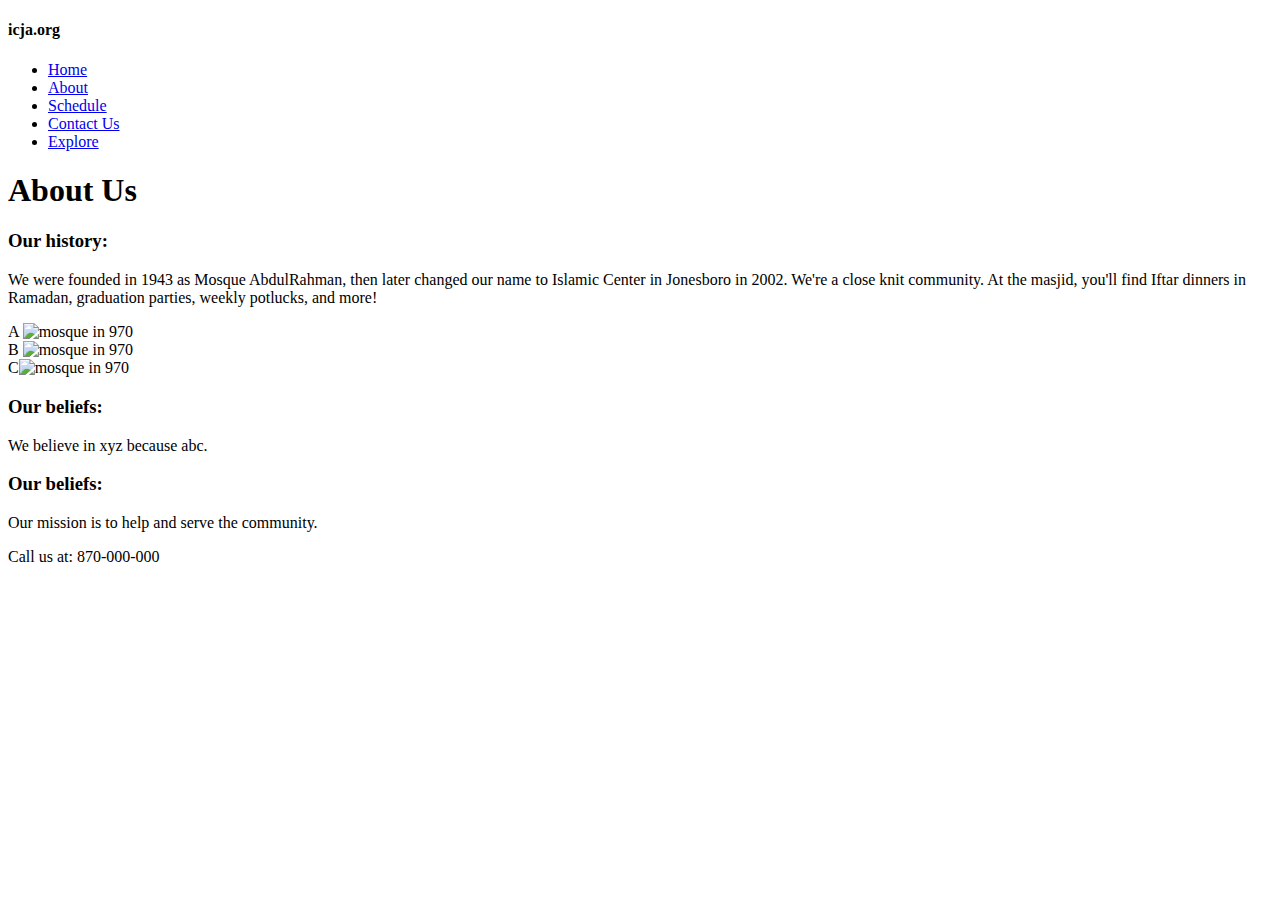
==== about.html @ 92867cb6 "Add files via upload" ====
<!DOCTYPE html>
<html lang="en">
<head>
    <meta charset="UTF-8">
    <meta http-equiv="X-UA-Compatible" content="IE=edge">
    <meta name="viewport" content="width=device-width, initial-scale=1.0">
    <title>about</title>
    <link rel="stylesheet" href="css/styles.css">

    <link rel="preconnect" href="https://fonts.googleapis.com">
    <link rel="preconnect" href="https://fonts.gstatic.com" crossorigin>
    <link href="https://fonts.googleapis.com/css2?family=Ubuntu&display=swap" rel="stylesheet">
</head>

<header>
    <h4>icja.org</h4>
  
    <!-- <h1>Islamic Center of Jonesboro  </h1>  -->
  
    <nav class="menu">
      <ul id = "nav">
        <li><a href="index.html">Home</a></li>
        <li><a href="about.html">About</a></li>
        <li><a href="schedule.html">Schedule</a></li>
        <li><a href="contactus.html">Contact Us</a></li>
        <li><a href="explore.html">Explore</a></li>
      </ul>
    </nav>

    <h1>About Us</h1> 

  </header>



<main>
    <article>
      <h3>Our history: </h3>
        <p>We were founded in 1943 as Mosque AbdulRahman, then later changed our name to Islamic Center in Jonesboro in 2002.
             We're a close knit community. At the masjid, you'll find Iftar dinners in Ramadan, graduation parties, weekly 
             potlucks, and more!</p>
    </article>

<!-- photo carousel/slideshow -->
<!-- 
<div class="row">
  <div class="column">
    <img
      alt="mosque in 970"
      height="360"
      loading="lazy"
      src="images/oldmosque.jpg"
      width="500"
    />
  </div>
 
  <div class="column">
    <img
      alt="mosque in 970"
      height="360"
      loading="lazy"
      src="images/insidemosque.jpg"
      width="220"
    />
  </div>

  <div class="column">
    <img
      alt="mosque in 970"
      height="360"
      loading="lazy"
      src="images/praying.jpg"
      width="500"
    />
    </div>
</div>
-->

<div class="wrapper">
  <div class="box a">A
  <img
    alt="mosque in 970"
    height="360"
    loading="lazy"
    src="images/oldmosque.jpg"
    width="500"
> </div>
  <div class="box b">B
    <img
      alt="mosque in 970"
      height="360"
      loading="lazy"
      src="images/insidemosque.jpg"
      width="220"
    >
  </div>
  <div class="box c">C<img
    alt="mosque in 970"
    height="360"
    loading="lazy"
    src="images/praying.jpg"
    width="500"
  ></div>
</div>







</main>

<section>
    <h3>Our beliefs: </h3>
    <p>We believe in xyz because abc.</p>
</section>

<section>
    <h3>Our beliefs: </h3>
    <p>Our mission is to help and serve the community. </p>
</section>



<footer>
    <p>Call us at: 870-000-000</p>
</footer>






</html>
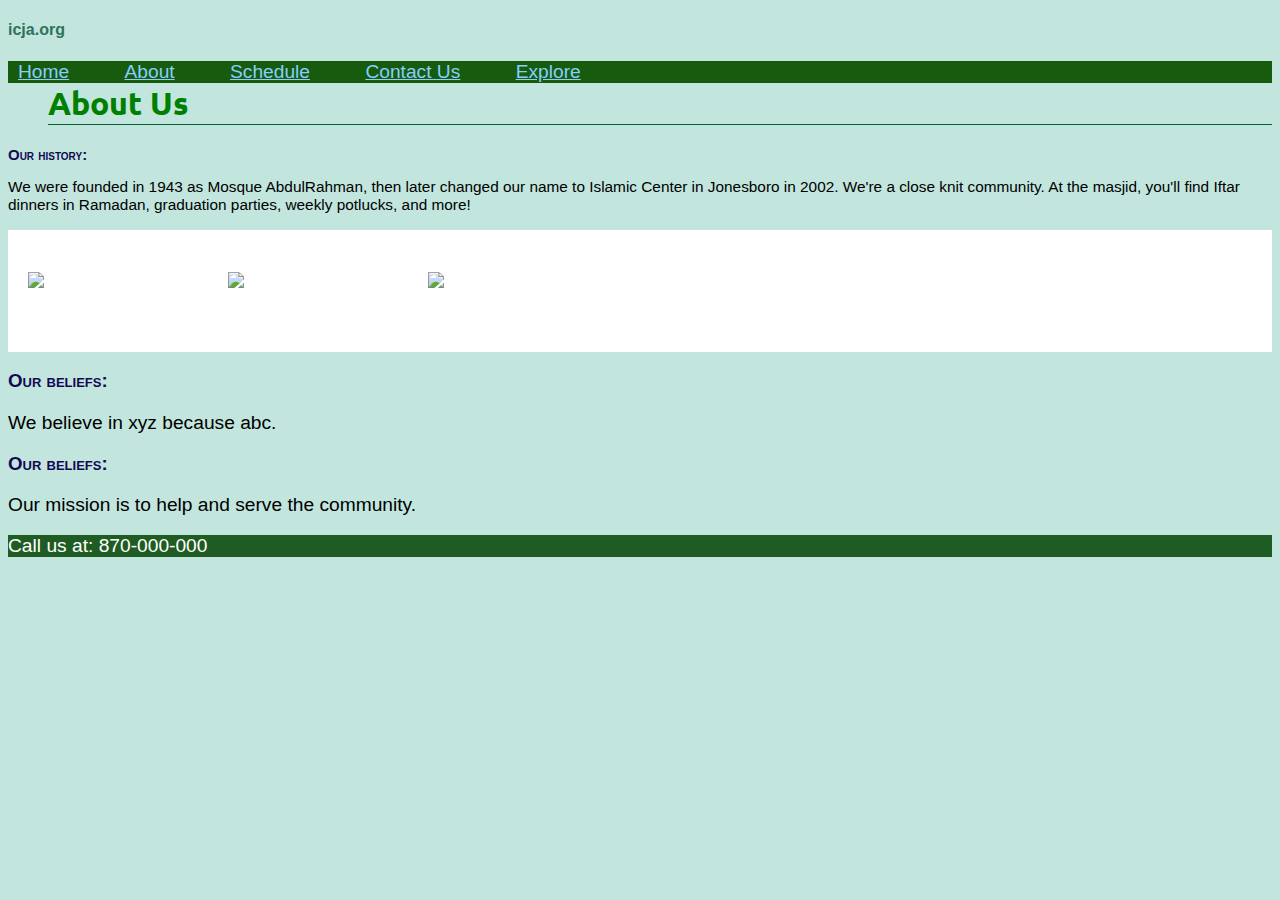
==== commit f5048bff: "Update about.html" ====
--- a/about.html
+++ b/about.html
@@ -5,7 +5,7 @@
     <meta http-equiv="X-UA-Compatible" content="IE=edge">
     <meta name="viewport" content="width=device-width, initial-scale=1.0">
     <title>about</title>
-    <link rel="stylesheet" href="css/styles.css">
+    <link rel="stylesheet" href="styles.css">
 
     <link rel="preconnect" href="https://fonts.googleapis.com">
     <link rel="preconnect" href="https://fonts.gstatic.com" crossorigin>
@@ -132,4 +132,4 @@
 
 
 
-</html>+</html>
--- a/styles.css
+++ b/styles.css
@@ -0,0 +1,217 @@
+
+main {
+  font-size: 0.80em; /* 14px */
+} 
+
+p {
+  font-size: 1.2em; /* desired / parent */
+  font-family: Arial;
+}
+
+header{
+    color: rgb(19, 9, 83);
+  }
+
+  header ul{
+    /*background-color: rgb(31, 92, 35); */
+    color: white;
+    font-family: 'Segoe UI', Tahoma, Geneva, Verdana, sans-serif;
+    /* font-variant: small-caps; */
+
+  }
+
+  header ul li{
+    color:rgb(194, 230, 222)
+    
+  } 
+
+  header ul a:link {
+    color: rgb(212, 212, 247);
+  }
+
+  header ul a:visited{
+    color: rgb(138, 212, 138);
+  }
+
+body {
+    background-color: rgb(194, 230, 222);
+    font-family:'Segoe UI', Tahoma, Geneva, Verdana, sans-serif
+  }
+
+
+  h1 {
+    color: green;
+    margin-left: 1.25em;
+    border-bottom: 0.125px solid #056337;
+    font-family: 'Ubuntu', sans-serif;
+
+    
+  }
+
+  h2, h3 {
+    color:rgb(19, 9, 83);
+    font-variant: small-caps;
+  }
+
+ h4{
+  color:rgb(47, 114, 91);
+  font-weight: bold;
+}
+  ul {
+    list-style-type: circle;
+    font-size: 1.2em;
+  }
+
+  ol {
+    list-style-type:decimal;
+    font-size: 1.2em;
+  }
+
+  a:link {
+    color: blue;
+  }
+
+  a:visited{
+    color: green;
+  }
+
+  a:hover, a:focus {
+    color: red;
+  }
+
+
+  table, td{
+    border: 0.0625em solid;
+    text-align: center;
+    padding: 0.625em;
+    border-bottom: 1px solid #148740;
+  }
+
+  tr:nth-child(even) {
+    /*background-color: #f2f2f2; */
+  }
+
+  b, strong {
+    color: rgb(56, 44, 143);
+    }
+
+footer{
+  background-color: rgb(31, 92, 35);
+  color: white;
+  font-family: 'Trebuchet MS', 'Lucida Sans Unicode', 'Lucida Grande', 'Lucida Sans', Arial, sans-serif;
+}
+
+
+
+/* */
+
+/*.item-a {
+  grid-area: header;
+}
+*/
+.wrapper {
+  display: grid;
+  grid-template-columns: 100px 100px 100px;
+  grid-gap: .625em;
+  background-color: #fff;
+  color: #444;
+}
+
+
+.header-right{
+  float: right;
+  display: flex;
+  align-items: center;
+  flex-direction: column;
+}
+
+
+
+@media (prefers-color-scheme: dark)  {
+  *{
+    background: #1e1e1e;
+    color: white;
+  }
+}
+
+@media (prefers-contrast) {
+  :root {
+    --text-color: black;
+  }
+}
+
+@media (orientation: portrait) {}
+
+#container {  display: flex;}
+
+/*Navigation bar*/
+#nav {
+	margin:0;
+	padding:0;
+}
+#nav li {
+	display:inline;
+	padding:0;
+	margin:0;
+}
+#nav a:link,
+#nav a:visited {
+	color:lightskyblue;
+  padding:20px 40px 4px 10px;
+  /*border-right:1px solid #42432d;*/
+}
+#nav {
+	margin:0;
+	padding:0;
+	background:#175b0e;
+  float:left;
+	width:auto;
+  width:100%;
+  /*border:1px solid #42432d;
+	border-width:1px 0; */
+}
+/* #nav li:first-child a {
+	border-left:1px solid #42432d;
+}
+*/
+#nav a:hover,
+#nav a:focus {
+	color:#fff;
+	background:#6ba369;
+}
+
+
+
+/* Now for CSS Grid for the images*/
+.row {
+  display: flex;
+  flex-wrap: wrap;
+  padding: 0 4px;
+}
+
+/* Create two equal columns that sits next to each other */
+.column {
+  flex: 50%;
+  padding: 0 4px;
+}
+
+.column img {
+  margin-top: 8px;
+  vertical-align: middle;
+}
+
+/* trying again */
+.wrapper {
+  display: grid;
+  grid-template-columns: 100px 100px 100px;
+  grid-gap: 100px;
+  background-color: #fff;
+  color: #444;
+}
+
+.box {
+  color: #fff;
+  border-radius: 5px;
+  padding: 20px;
+  font-size: 150%;
+}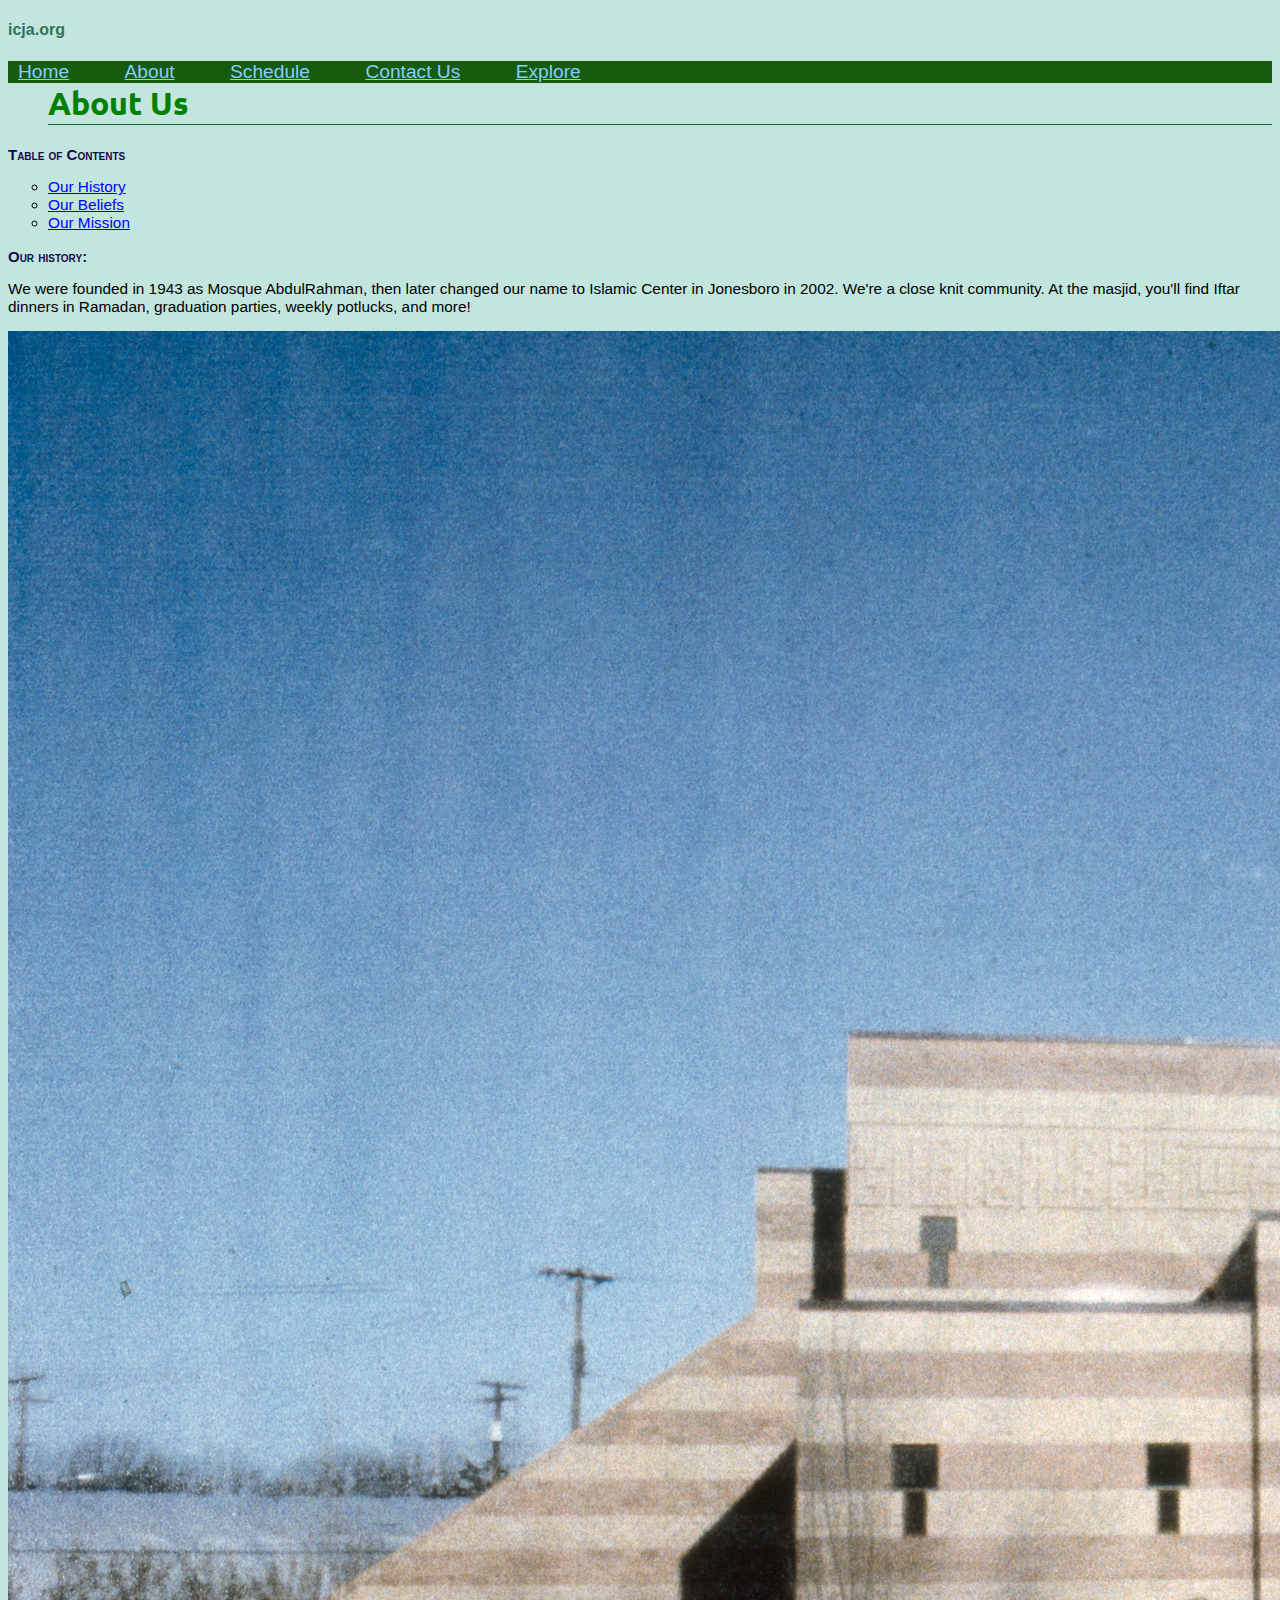
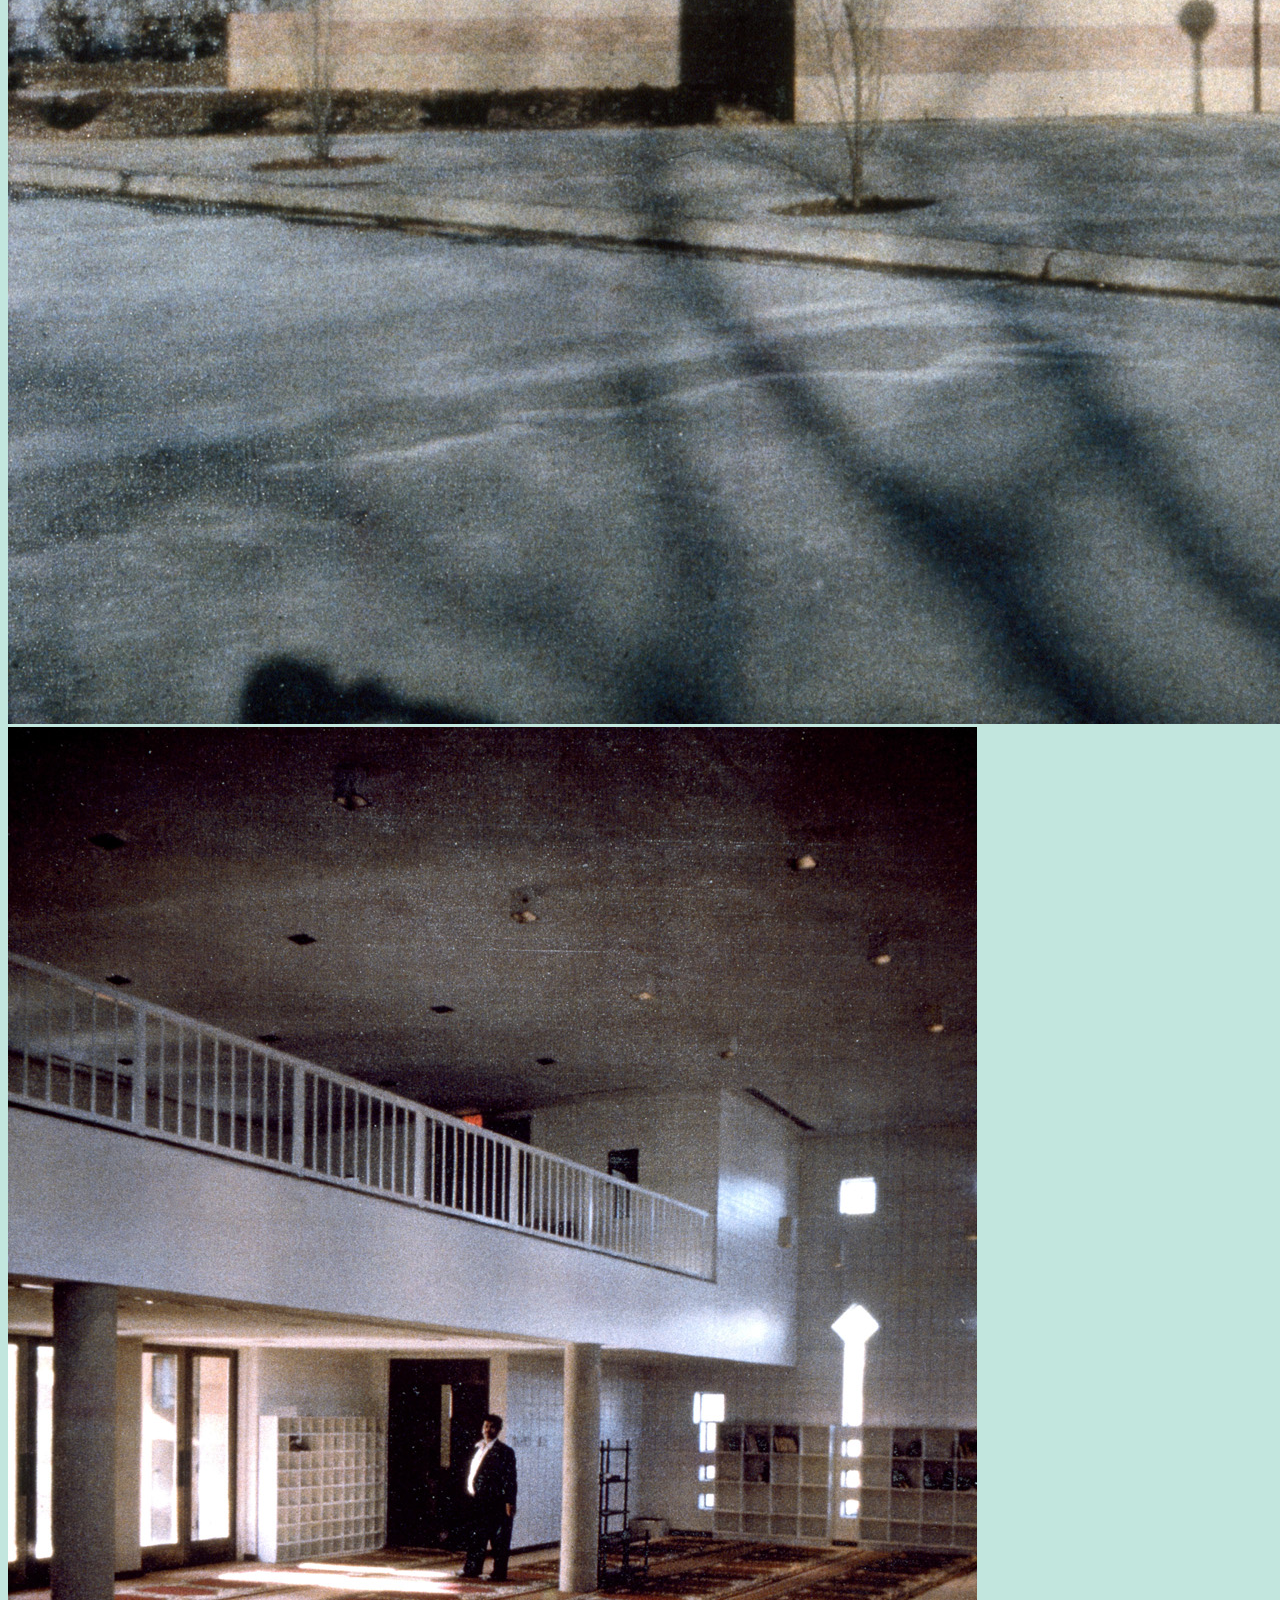
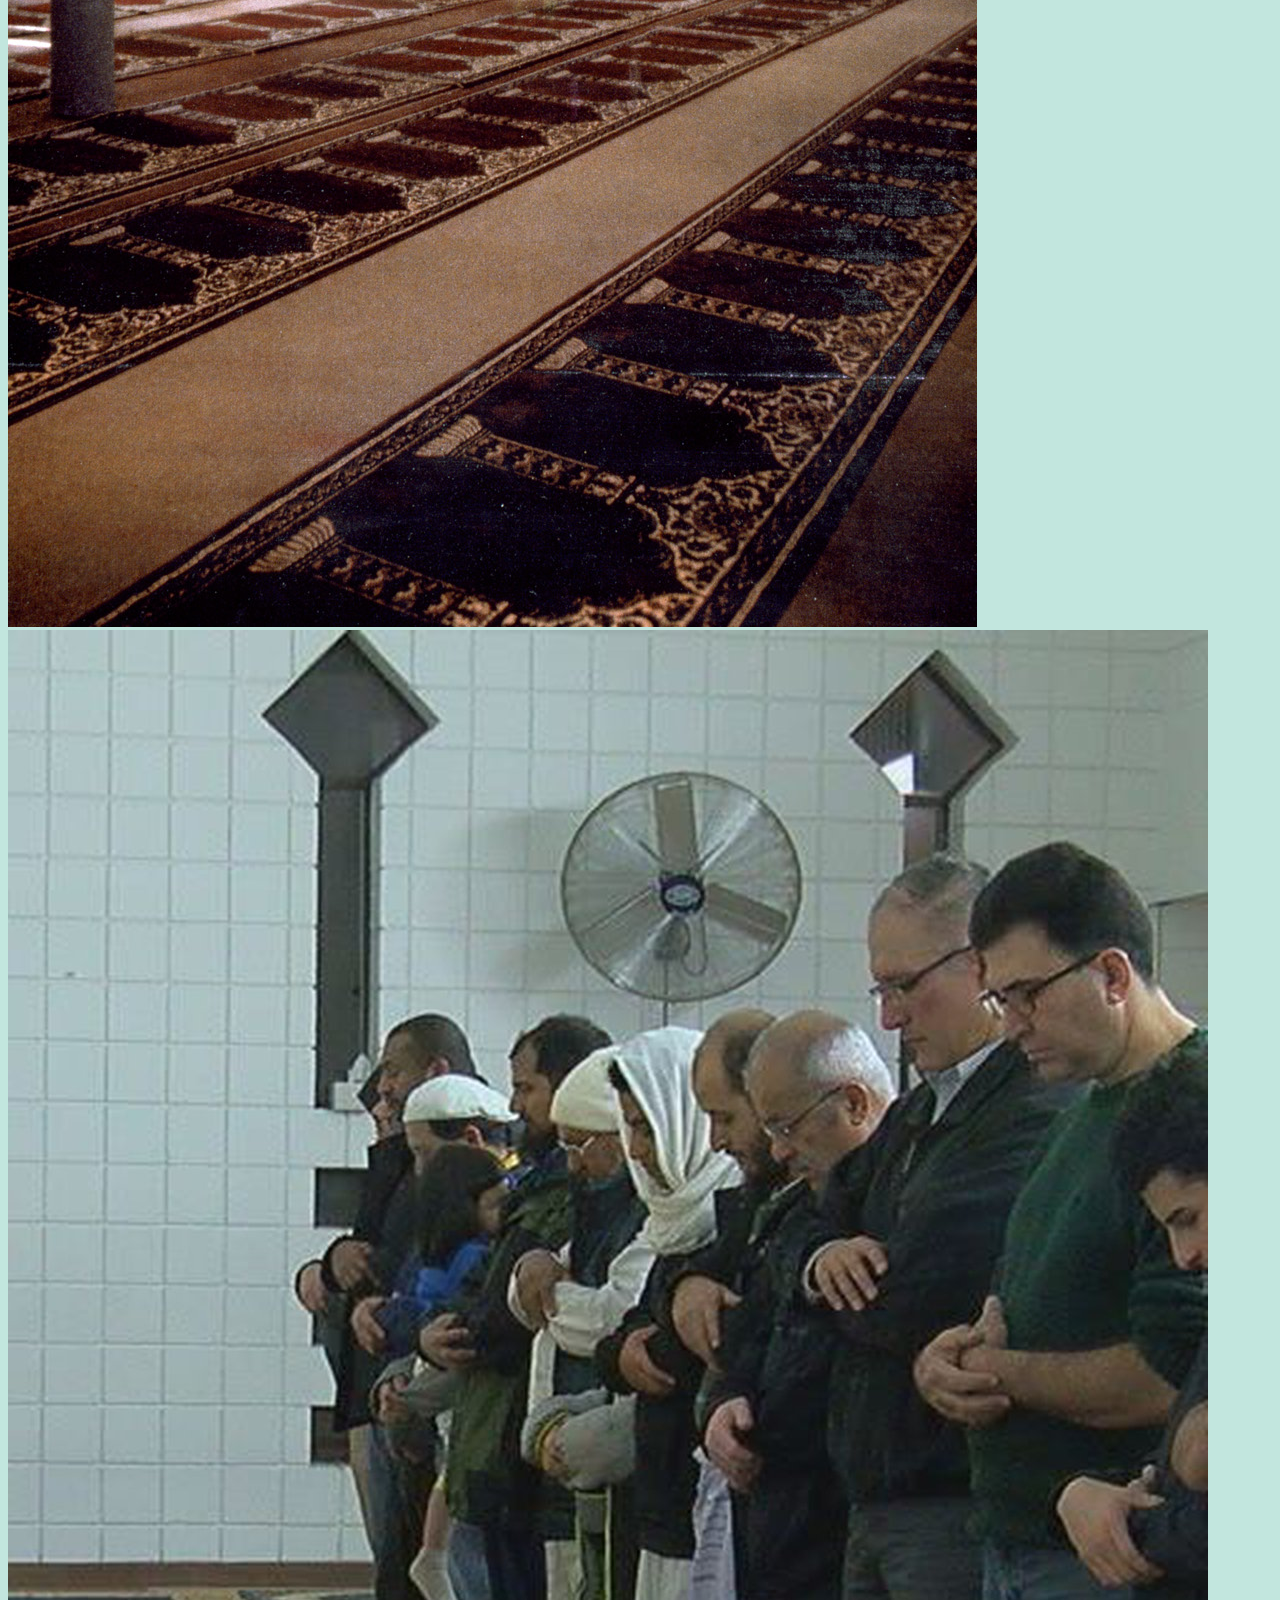
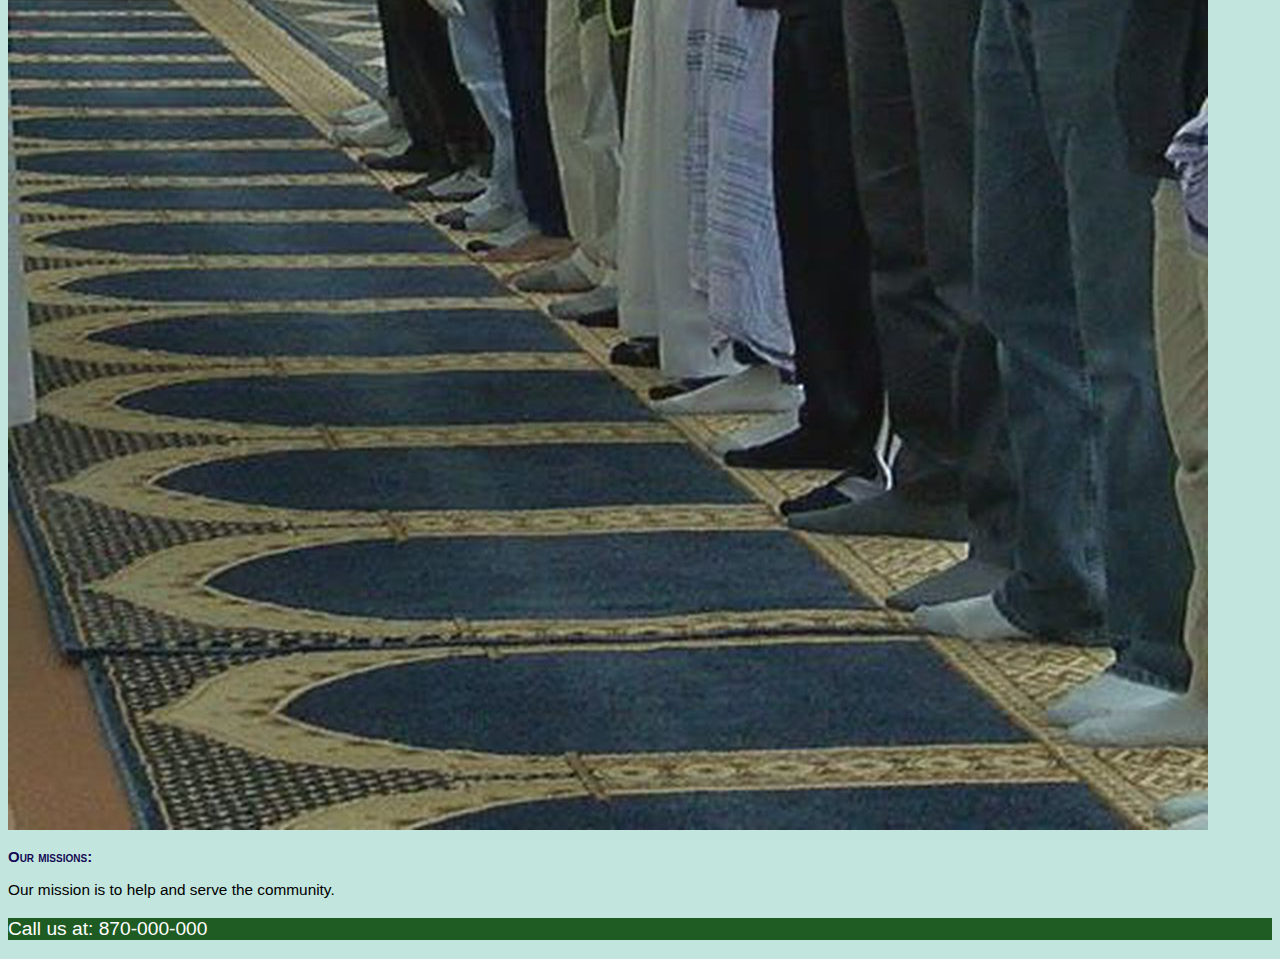
==== commit 092b592c: "Update about.html" ====
--- a/about.html
+++ b/about.html
@@ -11,6 +11,9 @@
     <link rel="preconnect" href="https://fonts.gstatic.com" crossorigin>
     <link href="https://fonts.googleapis.com/css2?family=Ubuntu&display=swap" rel="stylesheet">
 </head>
+
+
+<body>
 
 <header>
     <h4>icja.org</h4>
@@ -34,94 +37,47 @@
 
 
 <main>
-    <article>
+
+  <nav>
+    <h3>Table of Contents</h3>
+    <ul>
+      <li><a href="#history">Our History</a></li>
+      <li><a href="#beliefs">Our Beliefs</a></li>
+      <li><a href="#mission">Our Mission</a></li>
+    </ul>
+  </nav>
+
+
+
+
+
+
+    <article id="history">
       <h3>Our history: </h3>
         <p>We were founded in 1943 as Mosque AbdulRahman, then later changed our name to Islamic Center in Jonesboro in 2002.
              We're a close knit community. At the masjid, you'll find Iftar dinners in Ramadan, graduation parties, weekly 
              potlucks, and more!</p>
     </article>
 
-<!-- photo carousel/slideshow -->
-<!-- 
-<div class="row">
-  <div class="column">
-    <img
-      alt="mosque in 970"
-      height="360"
-      loading="lazy"
-      src="images/oldmosque.jpg"
-      width="500"
-    />
-  </div>
- 
-  <div class="column">
-    <img
-      alt="mosque in 970"
-      height="360"
-      loading="lazy"
-      src="images/insidemosque.jpg"
-      width="220"
-    />
-  </div>
-
-  <div class="column">
-    <img
-      alt="mosque in 970"
-      height="360"
-      loading="lazy"
-      src="images/praying.jpg"
-      width="500"
-    />
+    <div class="grid-container">
+      <div class="grid-item">
+        <img src="images/oldmosque.jpg" alt="mosque in 970" />
+      </div>
+      <div class="grid-item">
+        <img src="images/insidemosque.jpg" alt="mosque in 970" />
+      </div>
+      <div class="grid-item">
+        <img src="images/praying.jpg" alt="mosque in 970" />
+      </div>
     </div>
-</div>
--->
-
-<div class="wrapper">
-  <div class="box a">A
-  <img
-    alt="mosque in 970"
-    height="360"
-    loading="lazy"
-    src="images/oldmosque.jpg"
-    width="500"
-> </div>
-  <div class="box b">B
-    <img
-      alt="mosque in 970"
-      height="360"
-      loading="lazy"
-      src="images/insidemosque.jpg"
-      width="220"
-    >
-  </div>
-  <div class="box c">C<img
-    alt="mosque in 970"
-    height="360"
-    loading="lazy"
-    src="images/praying.jpg"
-    width="500"
-  ></div>
-</div>
 
 
-
-
-
-
-
-</main>
-
-<section>
-    <h3>Our beliefs: </h3>
-    <p>We believe in xyz because abc.</p>
-</section>
-
-<section>
-    <h3>Our beliefs: </h3>
+<section id="mission">
+    <h3>Our missions: </h3>
     <p>Our mission is to help and serve the community. </p>
 </section>
 
-
+</main>
 
 <footer>
     <p>Call us at: 870-000-000</p>
@@ -129,7 +85,5 @@
 
 
 
-
-
-
+</body>
 </html>
